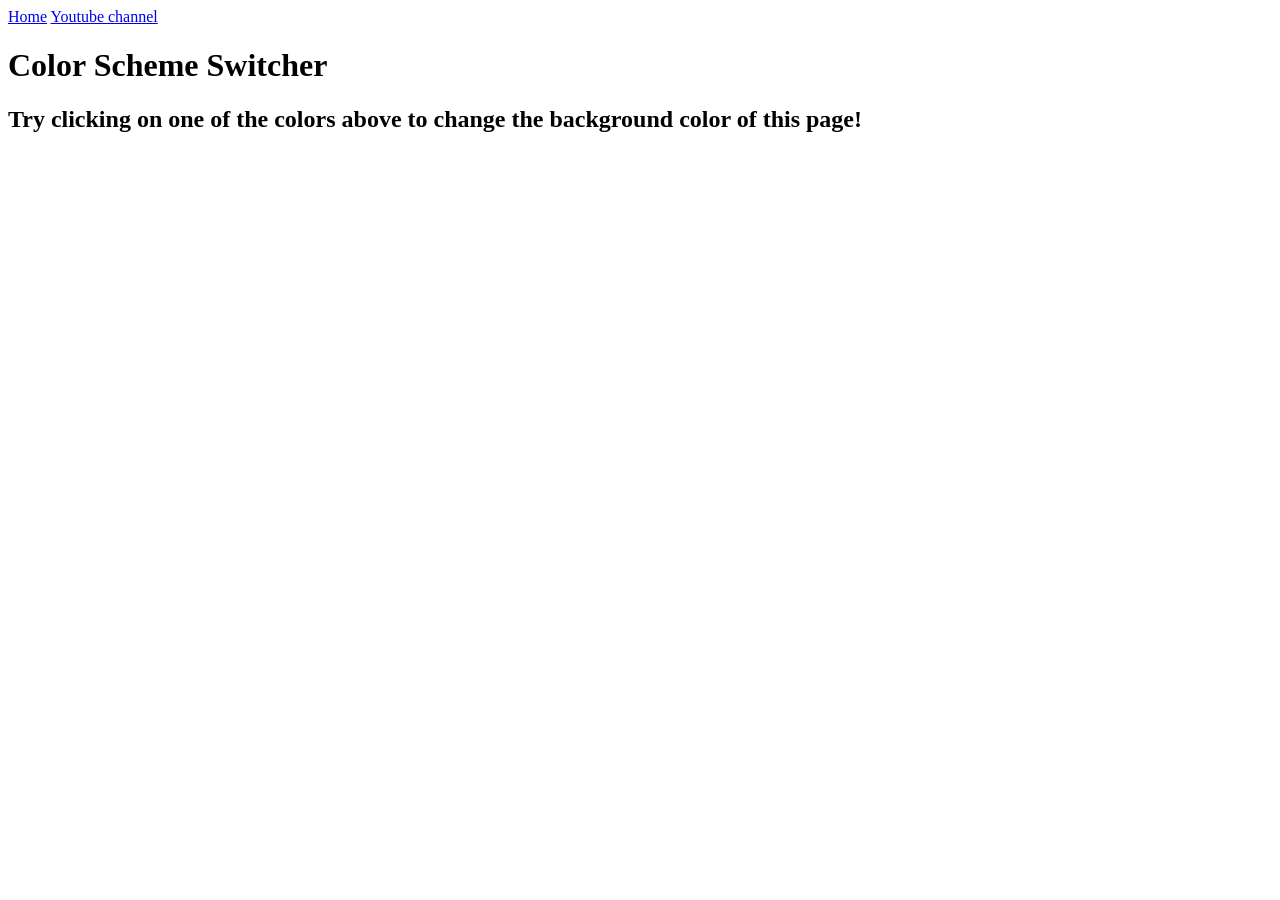
==== JavaScript/Projects/Project1/index.html @ 0c046a8d "Project-1 done" ====
<!DOCTYPE html>
<html lang="en">
  <head>
    <meta charset="UTF-8" />
    <meta name="viewport" content="width=device-width, initial-scale=1.0" />
    <meta http-equiv="X-UA-Compatible" content="ie=edge" />
    <link rel="stylesheet" href="style.css" />
    <link rel="stylesheet" href="../styles.css" />
    <title>JavaScript Background Color Switcher</title>
  </head>
  <body>
    <nav>
      <a href="/" aria-current="page">Home</a>
      <a target="_blank" href="https://www.youtube.com/@chaiaurcode"
        >Youtube channel</a
      >
    </nav>
    <div class="canvas">
      <!-- <a
        style="
          background-color: #fff;
          padding: 10px 30px;
          border-radius: 8px;
          color: #212121;
          text-decoration: none;
          border: 2px solid #212121;
        "
        href="../index.html"
        >Back to Home Page</a
      > -->
      <h1>Color Scheme Switcher</h1>
      <span class="button" id="grey"></span>
      <span class="button" id="white"></span>
      <span class="button" id="blue"></span>
      <span class="button" id="yellow"></span>
      <h2>
        Try clicking on one of the colors above
        <span>to change the background color of this page!</span>
      </h2>
    </div>
    <script src="Project1.js"></script>
  </body>
</html>
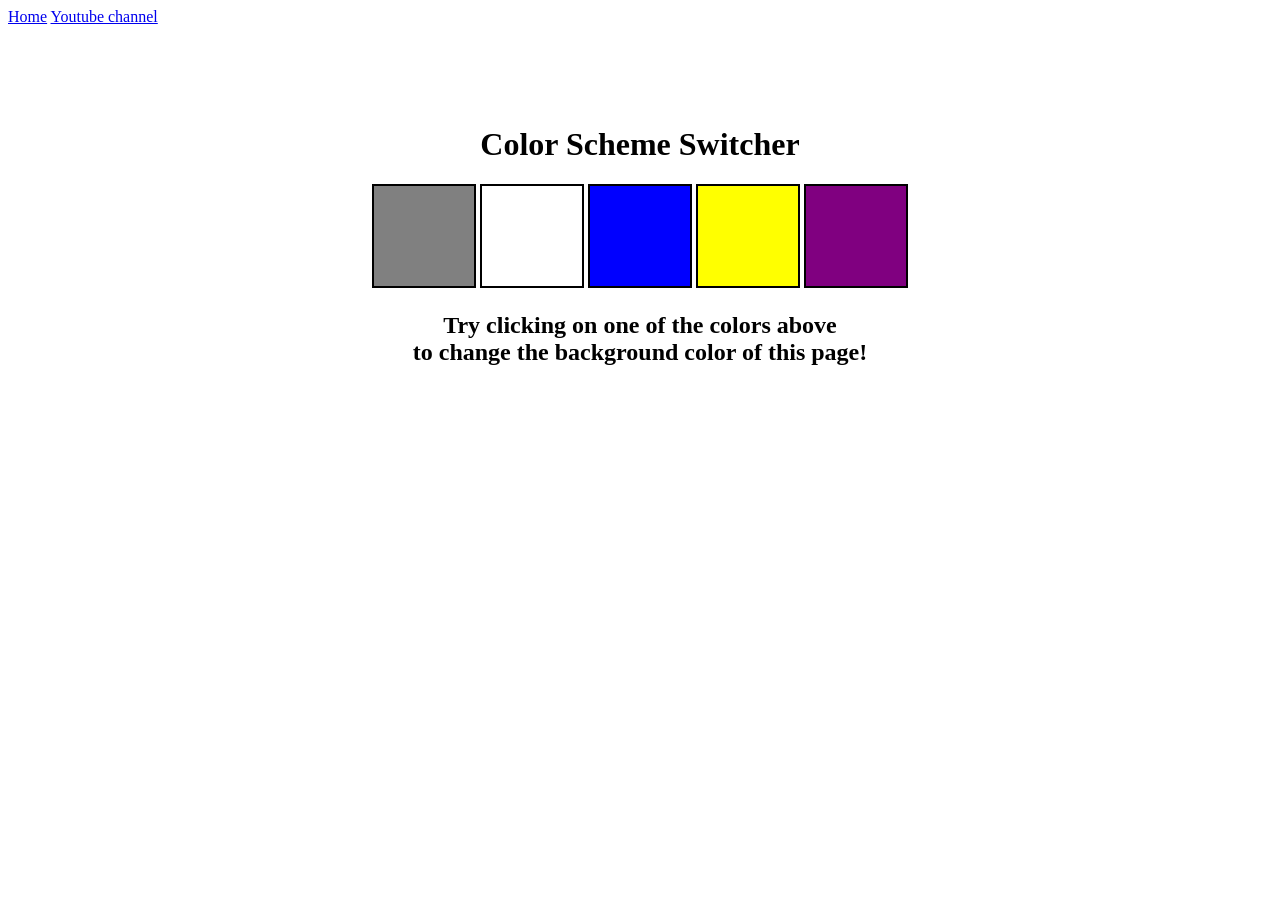
==== commit 05b18fc8: "Project-1(bg Changer)" ====
--- a/JavaScript/Projects/Project1/index.html
+++ b/JavaScript/Projects/Project1/index.html
@@ -33,6 +33,7 @@
       <span class="button" id="white"></span>
       <span class="button" id="blue"></span>
       <span class="button" id="yellow"></span>
+      <span class="button" id="purple"></span>
       <h2>
         Try clicking on one of the colors above
         <span>to change the background color of this page!</span>
--- a/JavaScript/Projects/Project1/style.css
+++ b/JavaScript/Projects/Project1/style.css
@@ -0,0 +1,36 @@
+html {
+  margin: 0;
+}
+
+span {
+  display: block;
+}
+.canvas {
+  margin: 100px auto 100px;
+  width: 80%;
+  text-align: center;
+}
+
+.button {
+  width: 100px;
+  height: 100px;
+  border: solid black 2px;
+  display: inline-block;
+}
+
+#grey {
+  background: grey;
+}
+
+#white {
+  background: white;
+}
+#blue {
+  background: blue;
+}
+#yellow {
+  background: yellow;
+}
+#purple {
+  background: purple;
+}
